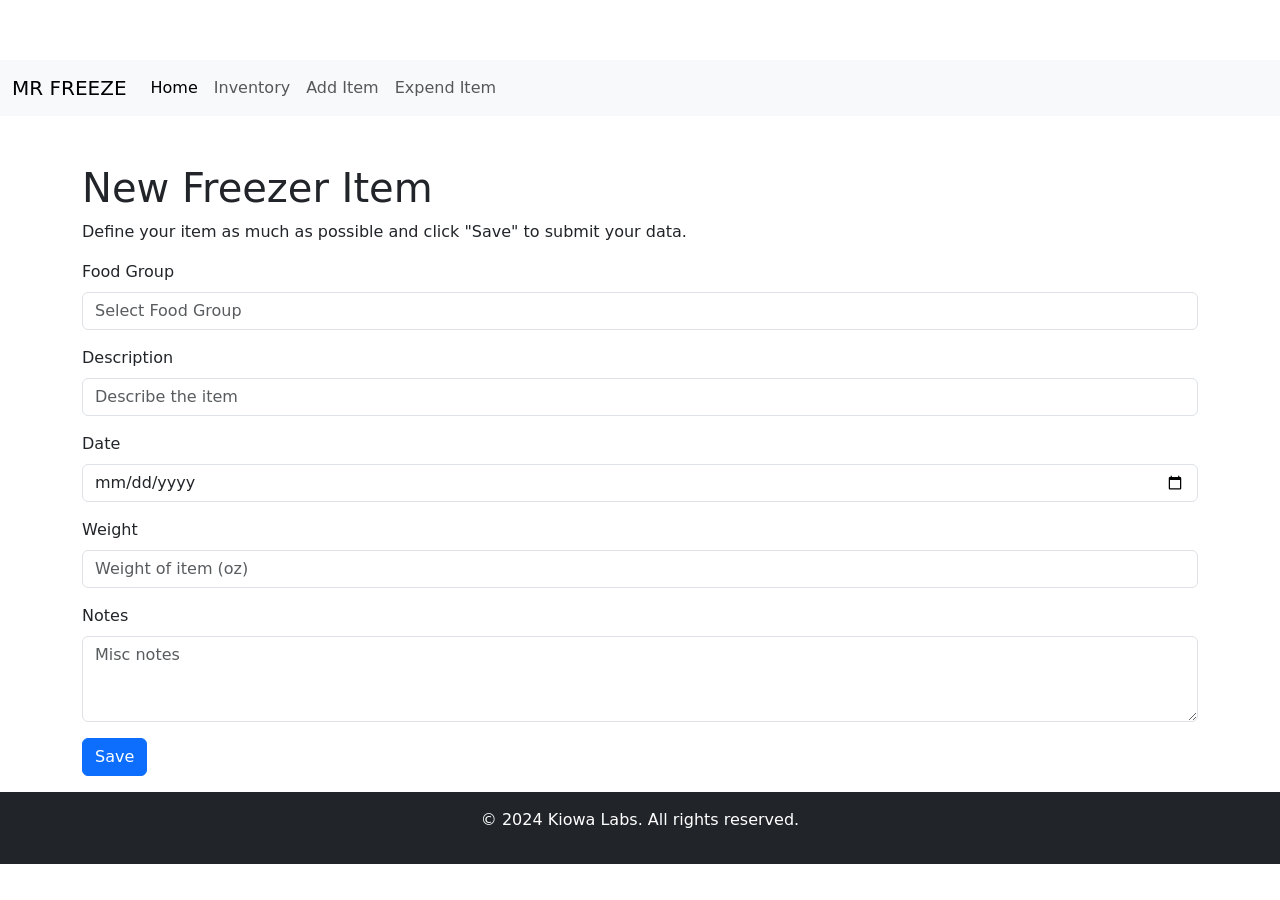
==== add_item.html @ 0a081af0 "site operational in browser" ====
<!DOCTYPE html>
<html lang="en">
<head>
  <meta charset="UTF-8">
  <meta name="viewport" content="width=device-width, initial-scale=1.0">
  <title>Mr Freeze Inventory</title>

  <!-- Bootstrap CSS -->
  <link href="https://cdn.jsdelivr.net/npm/bootstrap@5.3.0-alpha1/dist/css/bootstrap.min.css" rel="stylesheet">
  <style>
    body {
        padding-top: 60px;
    }
  </style>
</head>
<body>
  
  <!-- Navbar -->
  <nav class="navbar navbar-expand-lg navbar-light bg-light">
    <div class="container-fluid">
      <a class="navbar-brand" href="index.html">MR FREEZE</a>
      <button class="navbar-toggler" type="button" data-bs-toggle="collapse" data-bs-target="#navbarNav" aria-controls="navbarNav" aria-expanded="false" aria-label="Toggle navigation">
        <span class="navbar-toggler-icon"></span>
      </button>
      <div class="collapse navbar-collapse" id="navbarNav">
        <ul class="navbar-nav">
          <li class="nav-item">
            <a class="nav-link active" aria-current="page" href="index.html">Home</a>
          </li>
          <li class="nav-item">
            <a class="nav-link" href="inventory.html">Inventory</a>
          </li>
          <li class="nav-item">
            <a class="nav-link" href="add_item.html">Add Item</a>
          </li>
          <li class="nav-item">
            <a class="nav-link" href="expend_item.html">Expend Item</a>
          </li>
        </ul>
      </div>
    </div>
  </nav>

  <!-- Content Section -->
  <div class="container mt-5">
    <h1>New Freezer Item</h1>
    <p>Define your item as much as possible and click "Save" to submit your data.</p>

    <!-- Form -->
    <form id="userForm">
        <div class="mb-3">
            <label for="foodGroup" class="form-label">Food Group</label>
            <input type="text" class="form-control" id="foodGroup" placeholder="Select Food Group" required>
        </div>

        <div class="mb-3">
            <label for="description" class="form-label">Description</label>
            <input type="text" class="form-control" id="description" placeholder="Describe the item" required>
        </div>

        <div class="mb-3">
            <label for="date" class="form-label">Date</label>
            <input type="date" class="form-control" id="date" placeholder="Date of freeze" required>
        </div>

        <div class="mb-3">
            <label for="weight" class="form-label">Weight</label>
            <input type="text" class="form-control" id="weight" placeholder="Weight of item (oz)" required>
        </div>

        <div class="mb-3">
            <label for="notes" class="form-label">Notes</label>
            <textarea class="form-control" id="notes" rows="3" placeholder="Misc notes" required></textarea>
        </div>

        <button type="submit" class="btn btn-primary">Save</button>
    </form>

    <!-- Feedback Message -->
    <div id="feedbackMessage" class="mt-3"></div>
</div>

<script>
    // JavaScript to handle form submission and display feedback
    document.getElementById('userForm').addEventListener('submit', function(event) {
        event.preventDefault();  // Prevent default form submission behavior

        // Get form field values
        var foodGroup = document.getElementById('foodGroup').value;
        var description = document.getElementById('description').value;
        var date = document.getElementById('date').value;
        var weight = document.getElementById('weight').value;
        var notes = document.getElementById('notes').value;

        // Display feedback message
        var feedbackMessage = `
            <h4>Form Submitted Successfully!</h4>
            <p><strong>Food Group:</strong> ${foodGroup}</p>
            <p><strong>Description:</strong> ${description}</p>
            <p><strong>Date:</strong> ${date}</p>
            <p><strong>Weight:</strong> ${weight}</p>
        `;

        document.getElementById('feedbackMessage').innerHTML = feedbackMessage;

        // Clear form fields
        document.getElementById('userForm').reset();
    });
</script>

  <!-- Footer -->
  <footer class="bg-dark text-white text-center py-3">
    <p>&copy; 2024 Kiowa Labs. All rights reserved.</p>
  </footer>

  <!-- Bootstrap JS and Popper.js (for responsive navbar toggle) -->
  <script src="https://cdn.jsdelivr.net/npm/@popperjs/core@2.11.6/dist/umd/popper.min.js"></script>
  <script src="https://cdn.jsdelivr.net/npm/bootstrap@5.3.0-alpha1/dist/js/bootstrap.min.js"></script>

</body>
</html>
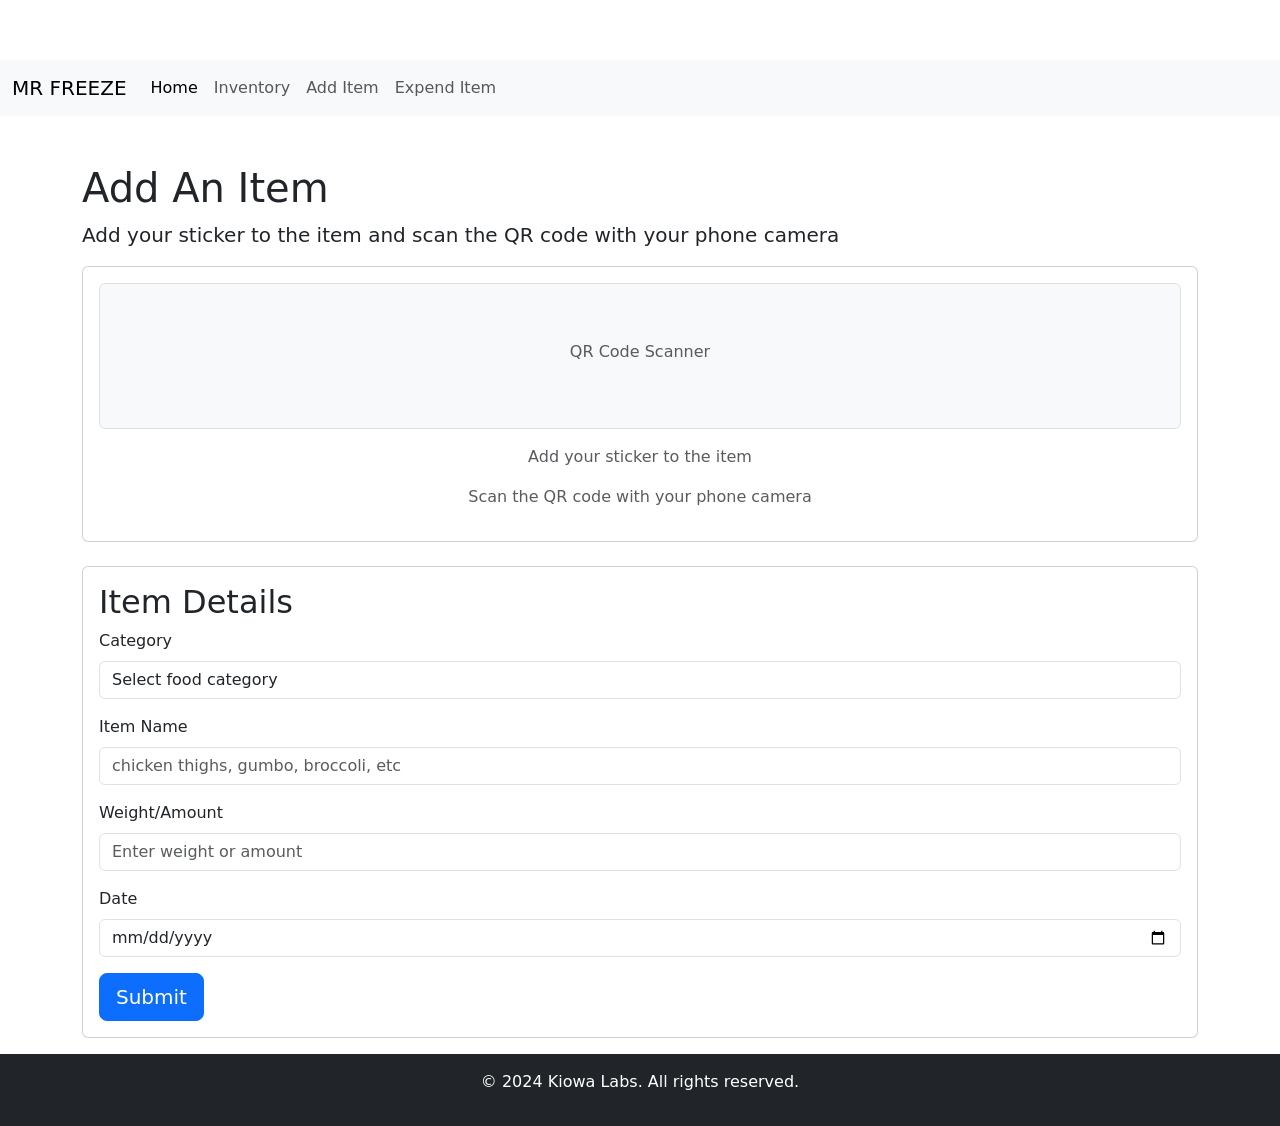
==== commit a17cfc1b: "AddItem populates input into a feedback for user, LH score 100" ====
--- a/add_item.html
+++ b/add_item.html
@@ -41,44 +41,72 @@
     </div>
   </nav>
 
-  <!-- Content Section -->
-  <div class="container mt-5">
-    <h1>New Freezer Item</h1>
-    <p>Define your item as much as possible and click "Save" to submit your data.</p>
+  <!-- Main Content -->
+  <main id="main-content">
+    <div class="container mt-5">
+      <h1>Add An Item</h1>
+      <p class="lead">Add your sticker to the item and scan the QR code with your phone camera</p>
 
-    <!-- Form -->
-    <form id="userForm">
-        <div class="mb-3">
-            <label for="foodGroup" class="form-label">Food Group</label>
-            <input type="text" class="form-control" id="foodGroup" placeholder="Select Food Group" required>
+      <!-- QR Code Section -->
+      <div class="row mb-4">
+        <div class="col-12 text-center">
+          <div class="card">
+            <div class="card-body">
+              <div class="mb-3">
+                <!-- Placeholder for QR code scanner -->
+                <div class="bg-light border rounded p-5 mb-3">
+                  <i class="fas fa-qrcode fa-3x text-muted"></i>
+                  <p class="text-muted mt-2">QR Code Scanner</p>
+                </div>
+              </div>
+              <p class="text-muted">Add your sticker to the item</p>
+              <p class="text-muted">Scan the QR code with your phone camera</p>
+            </div>
+          </div>
         </div>
+      </div>
 
-        <div class="mb-3">
-            <label for="description" class="form-label">Description</label>
-            <input type="text" class="form-control" id="description" placeholder="Describe the item" required>
+      <!-- Form Section -->
+      <div class="card">
+        <div class="card-body">
+          <h2>Item Details</h2>
+          <form id="userForm">
+              <div class="mb-3">
+                  <label for="category" class="form-label">Category</label>
+                  <select class="form-control" id="category" required>
+                      <option value="">Select food category</option>
+                      <option value="meats">Meats</option>
+                      <option value="seafood">Seafood</option>
+                      <option value="frozen-meals">Frozen Meals</option>
+                      <option value="vegetables">Vegetables</option>
+                      <option value="other">Other</option>
+                  </select>
+              </div>
+
+              <div class="mb-3">
+                  <label for="itemName" class="form-label">Item Name</label>
+                  <input type="text" class="form-control" id="itemName" placeholder="chicken thighs, gumbo, broccoli, etc" required>
+              </div>
+
+              <div class="mb-3">
+                  <label for="weight" class="form-label">Weight/Amount</label>
+                  <input type="text" class="form-control" id="weight" placeholder="Enter weight or amount" required>
+              </div>
+
+              <div class="mb-3">
+                  <label for="date" class="form-label">Date</label>
+                  <input type="date" class="form-control" id="date" required>
+              </div>
+
+              <button type="submit" class="btn btn-primary btn-lg">Submit</button>
+          </form>
         </div>
+      </div>
 
-        <div class="mb-3">
-            <label for="date" class="form-label">Date</label>
-            <input type="date" class="form-control" id="date" placeholder="Date of freeze" required>
-        </div>
-
-        <div class="mb-3">
-            <label for="weight" class="form-label">Weight</label>
-            <input type="text" class="form-control" id="weight" placeholder="Weight of item (oz)" required>
-        </div>
-
-        <div class="mb-3">
-            <label for="notes" class="form-label">Notes</label>
-            <textarea class="form-control" id="notes" rows="3" placeholder="Misc notes" required></textarea>
-        </div>
-
-        <button type="submit" class="btn btn-primary">Save</button>
-    </form>
-
-    <!-- Feedback Message -->
-    <div id="feedbackMessage" class="mt-3"></div>
-</div>
+      <!-- Feedback Message -->
+      <div id="feedbackMessage" class="mt-3"></div>
+    </div>
+  </main>
 
 <script>
     // JavaScript to handle form submission and display feedback
@@ -86,19 +114,18 @@
         event.preventDefault();  // Prevent default form submission behavior
 
         // Get form field values
-        var foodGroup = document.getElementById('foodGroup').value;
-        var description = document.getElementById('description').value;
+        var category = document.getElementById('category').value;
+        var itemName = document.getElementById('itemName').value;
         var date = document.getElementById('date').value;
         var weight = document.getElementById('weight').value;
-        var notes = document.getElementById('notes').value;
 
         // Display feedback message
         var feedbackMessage = `
             <h4>Form Submitted Successfully!</h4>
-            <p><strong>Food Group:</strong> ${foodGroup}</p>
-            <p><strong>Description:</strong> ${description}</p>
+            <p><strong>Category:</strong> ${category}</p>
+            <p><strong>Item Name:</strong> ${itemName}</p>
             <p><strong>Date:</strong> ${date}</p>
-            <p><strong>Weight:</strong> ${weight}</p>
+            <p><strong>Weight/Amount:</strong> ${weight}</p>
         `;
 
         document.getElementById('feedbackMessage').innerHTML = feedbackMessage;
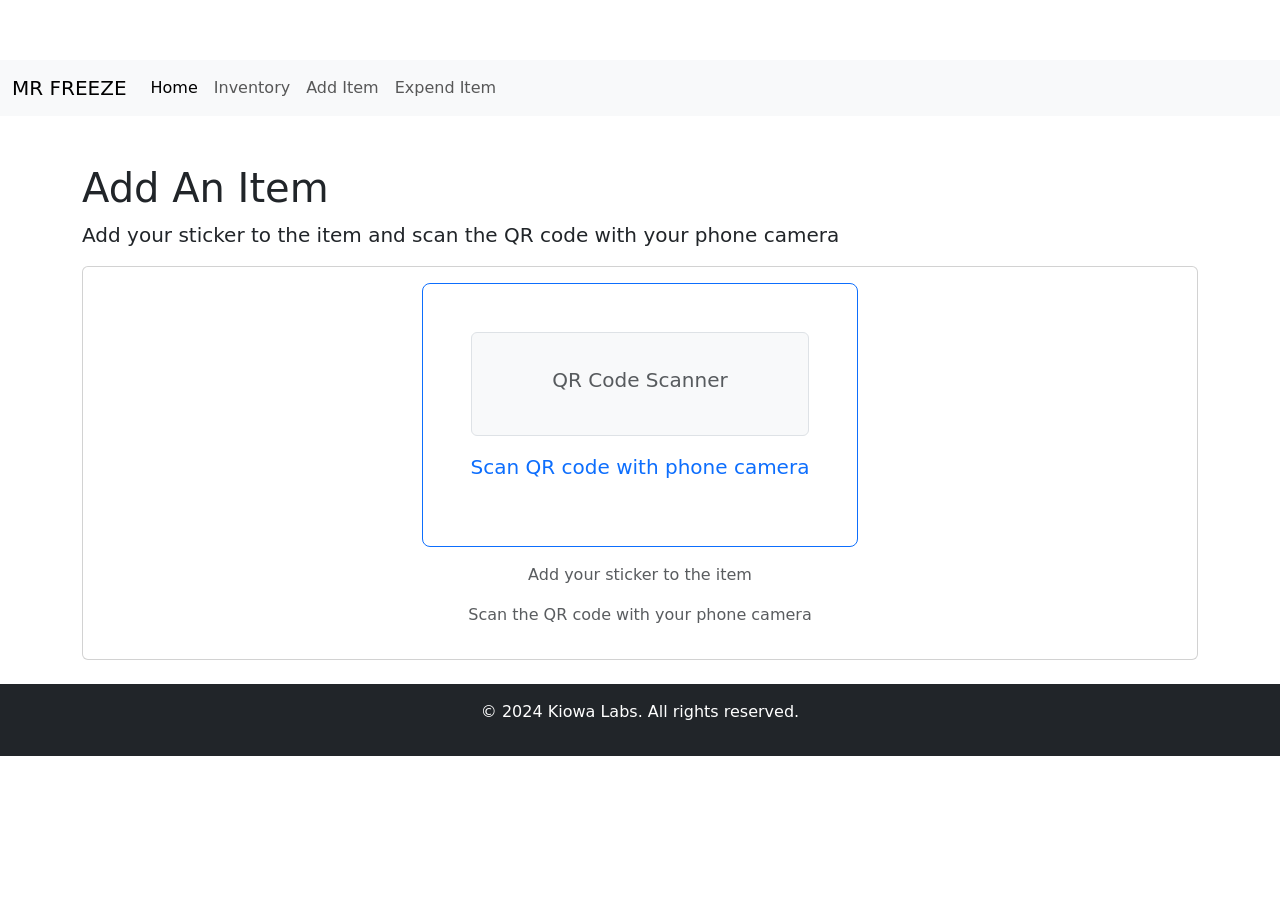
==== commit 58a4c894: "AddItem hides form until QR code simulation is clicked" ====
--- a/add_item.html
+++ b/add_item.html
@@ -53,11 +53,14 @@
           <div class="card">
             <div class="card-body">
               <div class="mb-3">
-                <!-- Placeholder for QR code scanner -->
-                <div class="bg-light border rounded p-5 mb-3">
-                  <i class="fas fa-qrcode fa-3x text-muted"></i>
-                  <p class="text-muted mt-2">QR Code Scanner</p>
-                </div>
+                <!-- QR Code Scanner Button -->
+                <button id="scanQRBtn" class="btn btn-outline-primary btn-lg p-5">
+                  <div class="bg-light border rounded p-4 mb-3">
+                    <i class="fas fa-qrcode fa-3x text-muted"></i>
+                    <p class="text-muted mt-2">QR Code Scanner</p>
+                  </div>
+                  <p>Scan QR code with phone camera</p>
+                </button>
               </div>
               <p class="text-muted">Add your sticker to the item</p>
               <p class="text-muted">Scan the QR code with your phone camera</p>
@@ -66,8 +69,8 @@
         </div>
       </div>
 
-      <!-- Form Section -->
-      <div class="card">
+      <!-- Form Section (Hidden initially) -->
+      <div id="itemForm" class="card" style="display: none;">
         <div class="card-body">
           <h2>Item Details</h2>
           <form id="userForm">
@@ -109,6 +112,24 @@
   </main>
 
 <script>
+    // QR Code Scanner Button Click Handler
+    document.getElementById('scanQRBtn').addEventListener('click', function() {
+        // Hide scanner button
+        this.style.display = 'none';
+        
+        // Show the form
+        document.getElementById('itemForm').style.display = 'block';
+        
+        // Show feedback
+        document.getElementById('feedbackMessage').innerHTML = `
+            <div class="alert alert-success">
+                <h4>QR Code Scanned Successfully!</h4>
+                <p>Item detected and ready for input.</p>
+                <p>Please fill out the details below.</p>
+            </div>
+        `;
+    });
+
     // JavaScript to handle form submission and display feedback
     document.getElementById('userForm').addEventListener('submit', function(event) {
         event.preventDefault();  // Prevent default form submission behavior
@@ -121,17 +142,26 @@
 
         // Display feedback message
         var feedbackMessage = `
-            <h4>Form Submitted Successfully!</h4>
-            <p><strong>Category:</strong> ${category}</p>
-            <p><strong>Item Name:</strong> ${itemName}</p>
-            <p><strong>Date:</strong> ${date}</p>
-            <p><strong>Weight/Amount:</strong> ${weight}</p>
+            <div class="alert alert-success">
+                <h4>Item Added Successfully!</h4>
+                <p><strong>Category:</strong> ${category}</p>
+                <p><strong>Item Name:</strong> ${itemName}</p>
+                <p><strong>Date:</strong> ${date}</p>
+                <p><strong>Weight/Amount:</strong> ${weight}</p>
+                <p class="mt-2"><em>In a real app, this would save to the database.</em></p>
+            </div>
         `;
 
         document.getElementById('feedbackMessage').innerHTML = feedbackMessage;
 
         // Clear form fields
         document.getElementById('userForm').reset();
+        
+        // Hide the form again
+        document.getElementById('itemForm').style.display = 'none';
+        
+        // Show scanner button again
+        document.getElementById('scanQRBtn').style.display = 'block';
     });
 </script>
 
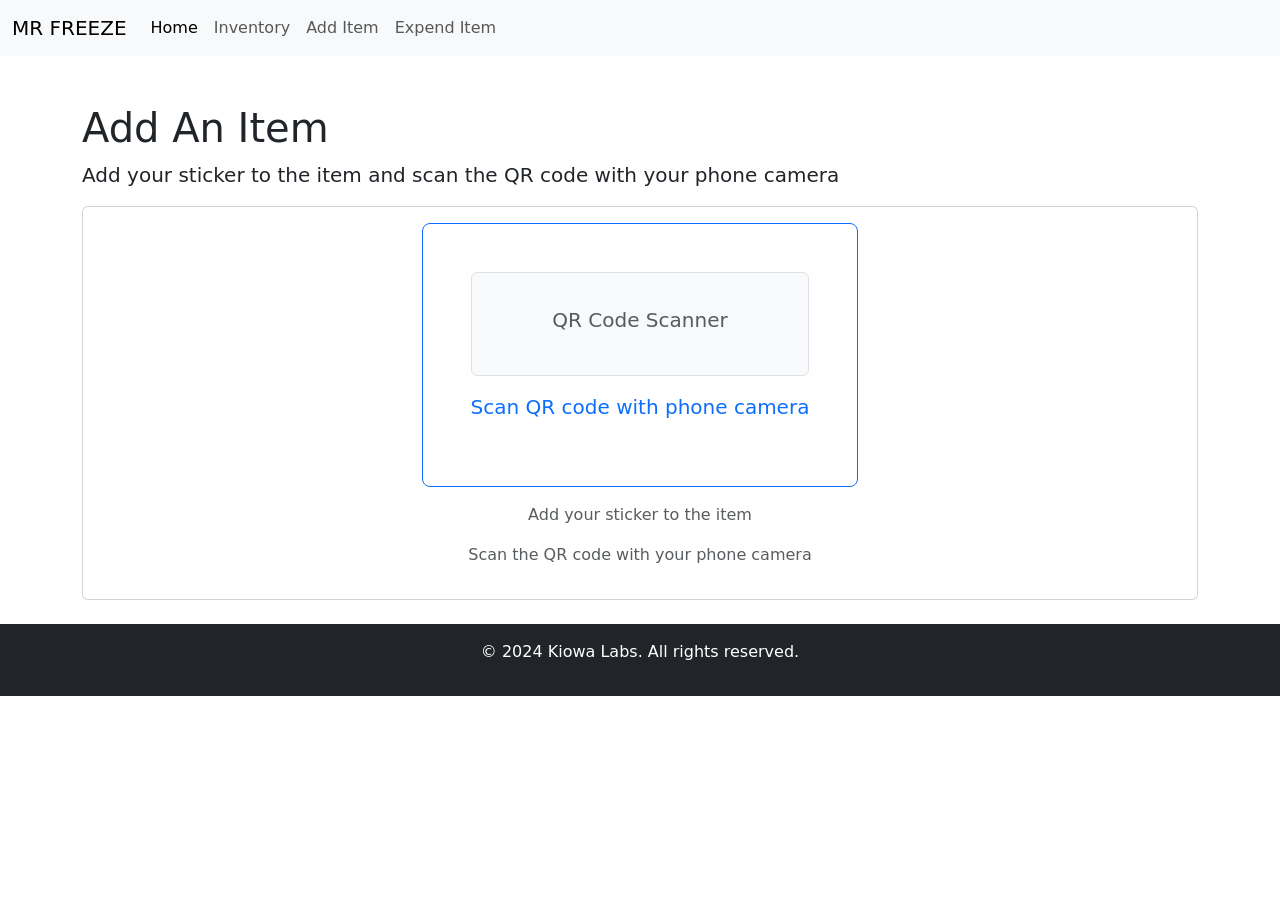
==== commit 1a56a9cf: "fix extra padding whitespace above navbar in AddItem" ====
--- a/add_item.html
+++ b/add_item.html
@@ -7,11 +7,6 @@
 
   <!-- Bootstrap CSS -->
   <link href="https://cdn.jsdelivr.net/npm/bootstrap@5.3.0-alpha1/dist/css/bootstrap.min.css" rel="stylesheet">
-  <style>
-    body {
-        padding-top: 60px;
-    }
-  </style>
 </head>
 <body>
   
